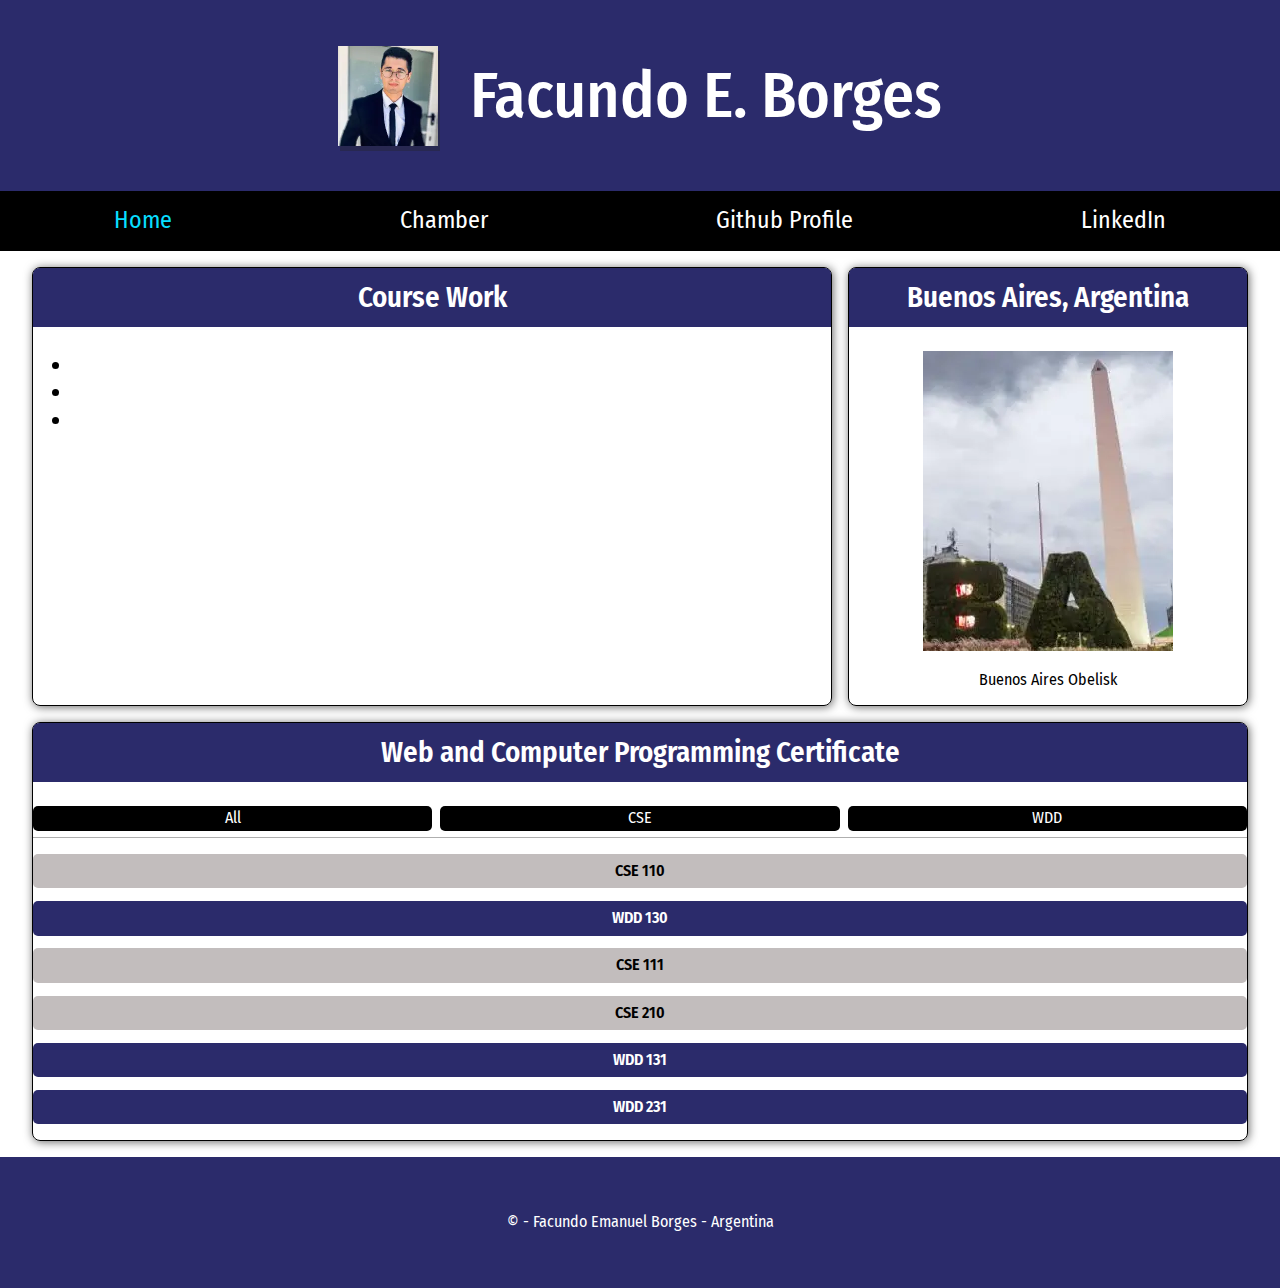
==== index.html @ e63415ae "asdad" ====
<!DOCTYPE html>
<html lang="en">

<head>
    <meta charset="UTF-8">
    <meta name="viewport" content="width=device-width, initial-scale=1.0">
    <meta name="description"
        content="This is Facundo Borges WDD 231 home page. The base for all my projects during this course.">
    <meta name="author" content="Facundo Emanuel Borges">
    <title>WDD231 - Home Page - Facundo Borges</title>
    <link rel="stylesheet" href="styles/normalize.css">
    <link rel="preconnect" href="https://fonts.googleapis.com">
    <link rel="preconnect" href="https://fonts.gstatic.com" crossorigin>
    <link href="https://fonts.googleapis.com/css2?family=Fira+Sans+Condensed:ital,wght@0,400;0,800;1,500&display=swap"
        rel="stylesheet">
    <link rel="stylesheet" href="styles/base.css">
    <link rel="stylesheet" href="styles/larger.css">
    <script src="scripts/scripts.js" defer></script>
</head>

<body>
    <header>
        <div>
            <img class="profile" src="images/profile.webp" alt="Facundo Borges profile image" loading="lazy" width="100"
                height="100    ">
            <h1>Facundo E. Borges</h1>
        </div>
        <button id="myButton"></button>
        <nav class="menuLinks">
            <a class="active" href="index.html">Home</a>
            <a href="#">Chamber</a>
            <a href="https://github.com/Borgesfacundo">Github Profile</a>
            <a href="https://www.linkedin.com/in/facundo-borges-85a99a291/">LinkedIn</a>
        </nav>
    </header>
    <main>
        <section class="course-work">
            <h2>Course Work</h2>
            <ul>
                <li><a href="#"></a></li>
                <li><a href="#"></a></li>
                <li><a href="#"></a></li>
            </ul>
        </section>

        <section class="town">
            <h2>Buenos Aires, Argentina</h2>
            <img src="images/Obelisk.webp" alt="Buenos Aires Obelisk" loading="lazy" width="250" height="300">
            <p>Buenos Aires Obelisk</p>
        </section>

        <section class="courses">
            <h2>Web and Computer Programming Certificate</h2>
            <div class="buttons">
                <button>All</button>
                <button>CSE</button>
                <button>WDD</button>
            </div>
            <div class="classes">
                <a class="cse" href="#">CSE 110</a>
                <a class="wdd" href="#">WDD 130</a>
                <a class="cse" href="#">CSE 111</a>
                <a class="cse" href="#">CSE 210</a>
                <a class="wdd" href="#">WDD 131</a>
                <a class="wdd" href="#">WDD 231</a>
            </div>
        </section>
    </main>
    <footer>
        <p>&copy; <span id="currentyear"></span> - Facundo Emanuel Borges - Argentina</p>
        <p id="lastmodified"></p>
    </footer>
</body>

</html>
---- styles/base.css ----
:root {
    --main-color: rgb(43, 43, 107);
}

body {
    font-family: "Fira Sans Condensed", sans-serif;
    font-weight: 400;
    font-style: normal;
}

header {
    background-color: var(--main-color);
    display: grid;
    grid-template-columns: 1fr;
}

header div {
    display: flex;
    justify-content: space-around;
    padding: 1rem;
    gap: 2rem;
    align-items: center;
}

.profile {
    box-shadow: 2px 5px rgba(37, 35, 35, 0.359);
}

header h1 {
    color: #fff;
    align-self: center;
    font-weight: 500;
}

nav a {
    display: block;
    text-align: center;
    padding: .5rem;
    color: #fff;
    text-decoration: none;
}

#myButton::before {
    content: "\2630";
}

#myButton {
    position: absolute;
    font-size: 2rem;
    background-color: rgba(43, 43, 107, 0);
    border: none;
    color: #fff;
    cursor: pointer;
    width: 44px;
    text-align: center;
    padding: .25rem 2vw;
    right: 10px;
    top: 10px;
}

#myButton.open::before {
    content: "X";
}

nav.menuLinks {
    display: none;
    background-color: #000000;
    font-size: 1.5rem;
}

.menuLinks .active {
    color: rgb(7, 222, 255);
}

nav.menuLinks a:hover {
    background-color: #c1b7b7;
    color: #000;
}

nav.menuLinks.open {
    display: block;
}

main {
    padding: 1rem;
    text-align: center;
}

h2 {
    font-size: 1.8rem;
    font-weight: 600;
    background-color: var(--main-color);
    color: #fff;
    padding: .8rem .6rem;
    border-top-left-radius: 6px;
    border-top-right-radius: 6px;
}

.buttons {
    display: flex;
    justify-content: space-around;
    gap: .5rem;
    border-bottom: 1px solid #00000051;
    padding-bottom: .4rem;
}

button {
    border: none;
    background-color: #000;
    color: #fff;
    padding: .2rem 1rem;
    width: 100%;
    border-radius: 5px;
}

.classes {
    padding-top: 1rem;
    padding-bottom: 1rem;
    display: grid;
    gap: .8rem;
}

.classes a {
    padding: .5rem 1rem;
    font-weight: 600;
    text-decoration: none;
    border-radius: 5px;
}

a.wdd {
    background-color: var(--main-color);
    color: #fff;
}

a.cse {
    background-color: rgb(194, 189, 189);
    color: #000;
}

footer {
    text-align: center;
    background-color: var(--main-color);
    color: #fff;
    padding: 2.5rem;
}

#lastModified {
    color: yellow;
    font-size: .5rem;
}
---- styles/larger.css ----
@media only screen and (min-width: 550px) {
    header div {
        justify-content: center;
    }

    h1 {
        font-size: 4rem;
    }

    #myButton {
        display: none;
    }

    nav.menuLinks {
        display: flex;
        justify-content: space-around;
        margin: 0 auto;
        width: 100%;
        flex: 1 1 100%;

    }

    nav.menuLinks a {
        display: block;
        padding: 1rem;
        flex-grow: 1;
    }

    main {
        display: grid;
        grid-template-columns: 2fr 1fr;
        gap: 1rem;
        padding: 1rem 2rem;
    }

    section {
        border: 1px solid #000;
        border-radius: 8px;
        box-shadow: 1px 1px 10px #0000009a;
    }

    section h2 {
        margin-top: 0;
        padding: ;
    }

    .course-work {
        padding-top: 0;
    }

    .course-work ul {
        font-size: 1.5rem;
    }

    .courses {
        grid-column: 1/3;
    }
}
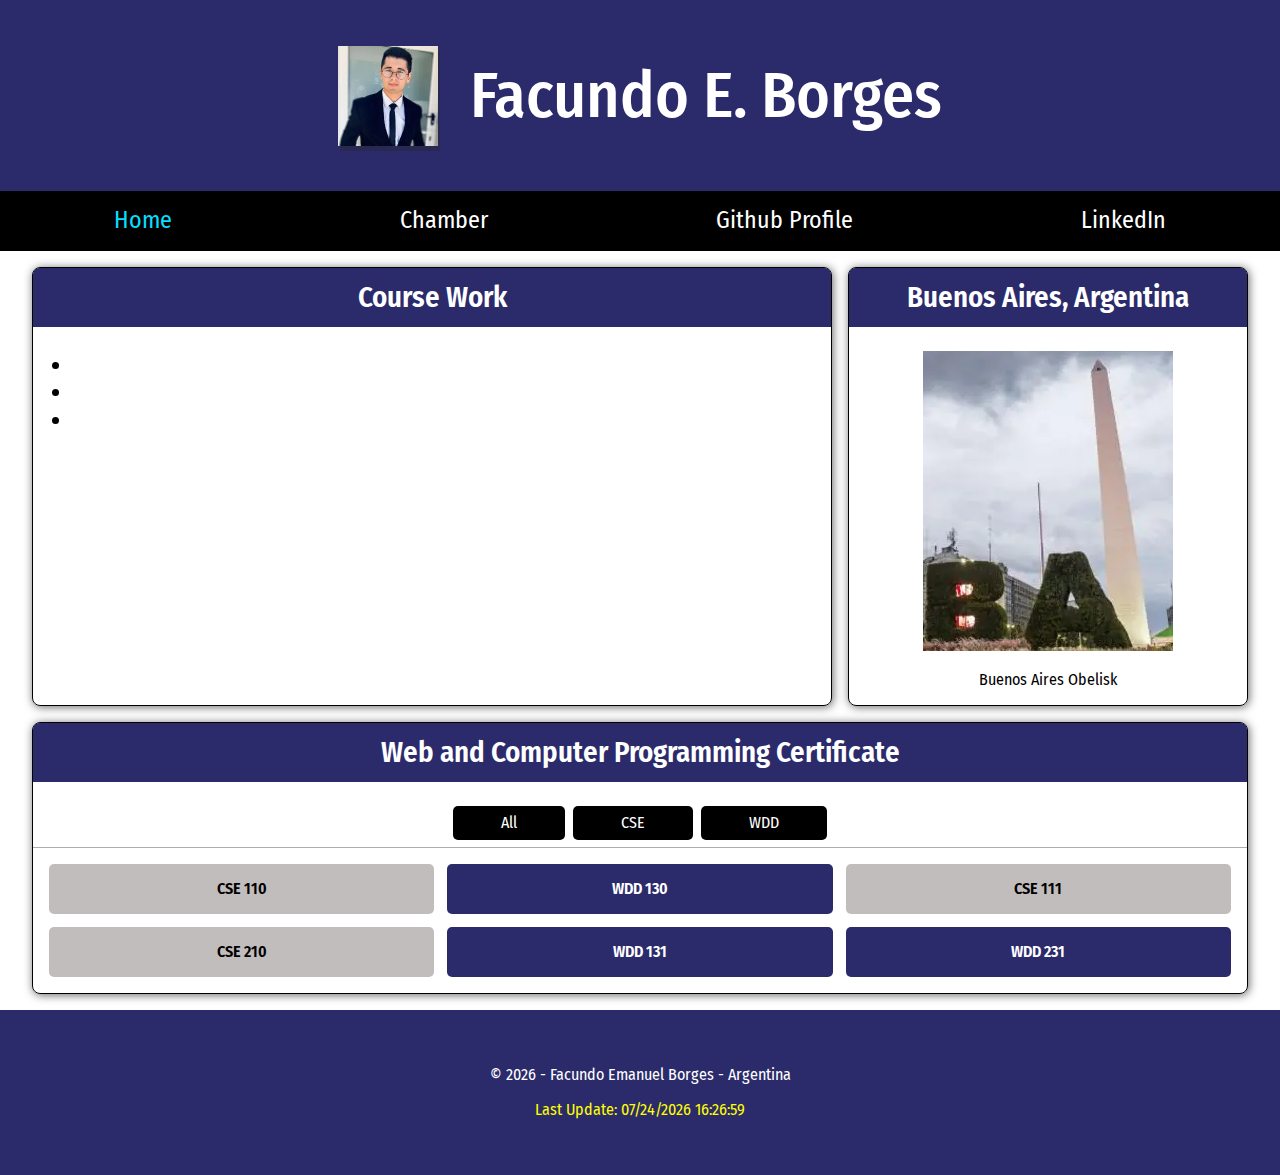
==== commit 7b4b23ac: "asdasd" ====
--- a/index.html
+++ b/index.html
@@ -16,6 +16,7 @@
     <link rel="stylesheet" href="styles/base.css">
     <link rel="stylesheet" href="styles/larger.css">
     <script src="scripts/scripts.js" defer></script>
+    <script src="scripts/courselist.js" defer></script>
 </head>
 
 <body>
--- a/styles/base.css
+++ b/styles/base.css
@@ -144,7 +144,6 @@
     padding: 2.5rem;
 }
 
-#lastModified {
+#lastmodified {
     color: yellow;
-    font-size: .5rem;
 }--- a/styles/larger.css
+++ b/styles/larger.css
@@ -41,7 +41,6 @@
 
     section h2 {
         margin-top: 0;
-        padding: ;
     }
 
     .course-work {
@@ -55,4 +54,23 @@
     .courses {
         grid-column: 1/3;
     }
+
+    .buttons {
+        display: flex;
+        justify-content: center;
+    }
+
+    button {
+        padding: .5rem 3rem;
+        width: auto;
+    }
+
+    .classes {
+        grid-template-columns: repeat(3, 1fr);
+        padding: 1rem;
+    }
+
+    .classes a {
+        padding: 1rem;
+    }
 }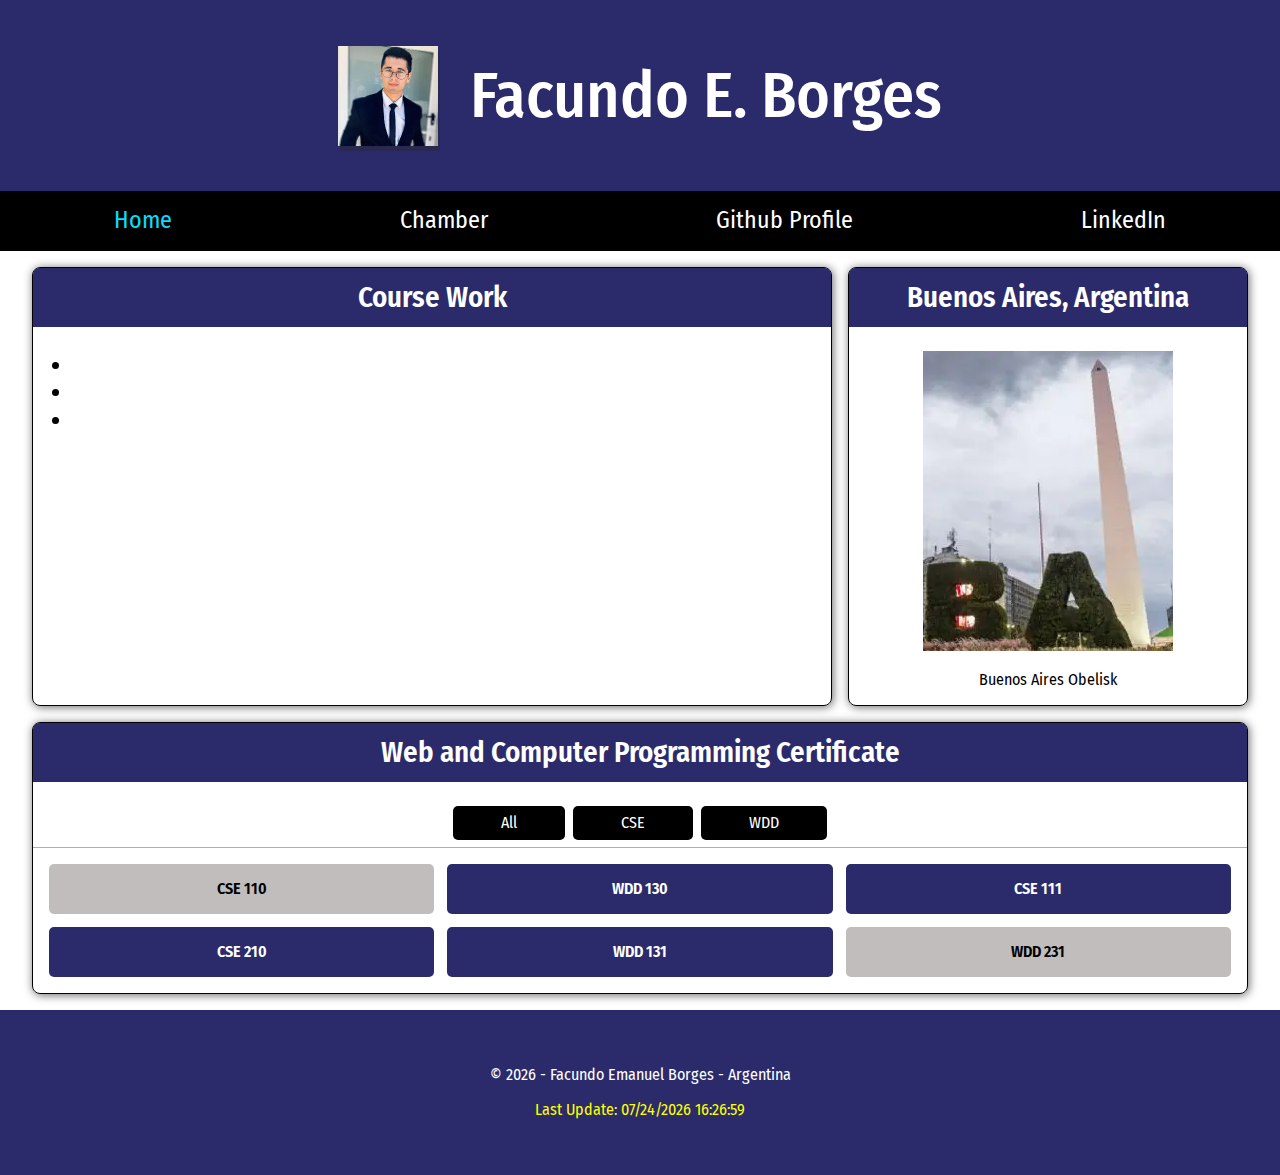
==== commit cca60db8: "asdasd" ====
--- a/index.html
+++ b/index.html
@@ -58,12 +58,7 @@
                 <button>WDD</button>
             </div>
             <div class="classes">
-                <a class="cse" href="#">CSE 110</a>
-                <a class="wdd" href="#">WDD 130</a>
-                <a class="cse" href="#">CSE 111</a>
-                <a class="cse" href="#">CSE 210</a>
-                <a class="wdd" href="#">WDD 131</a>
-                <a class="wdd" href="#">WDD 231</a>
+
             </div>
         </section>
     </main>
--- a/styles/base.css
+++ b/styles/base.css
@@ -127,12 +127,12 @@
     border-radius: 5px;
 }
 
-a.wdd {
+a.completed {
     background-color: var(--main-color);
     color: #fff;
 }
 
-a.cse {
+a.uncompleted {
     background-color: rgb(194, 189, 189);
     color: #000;
 }
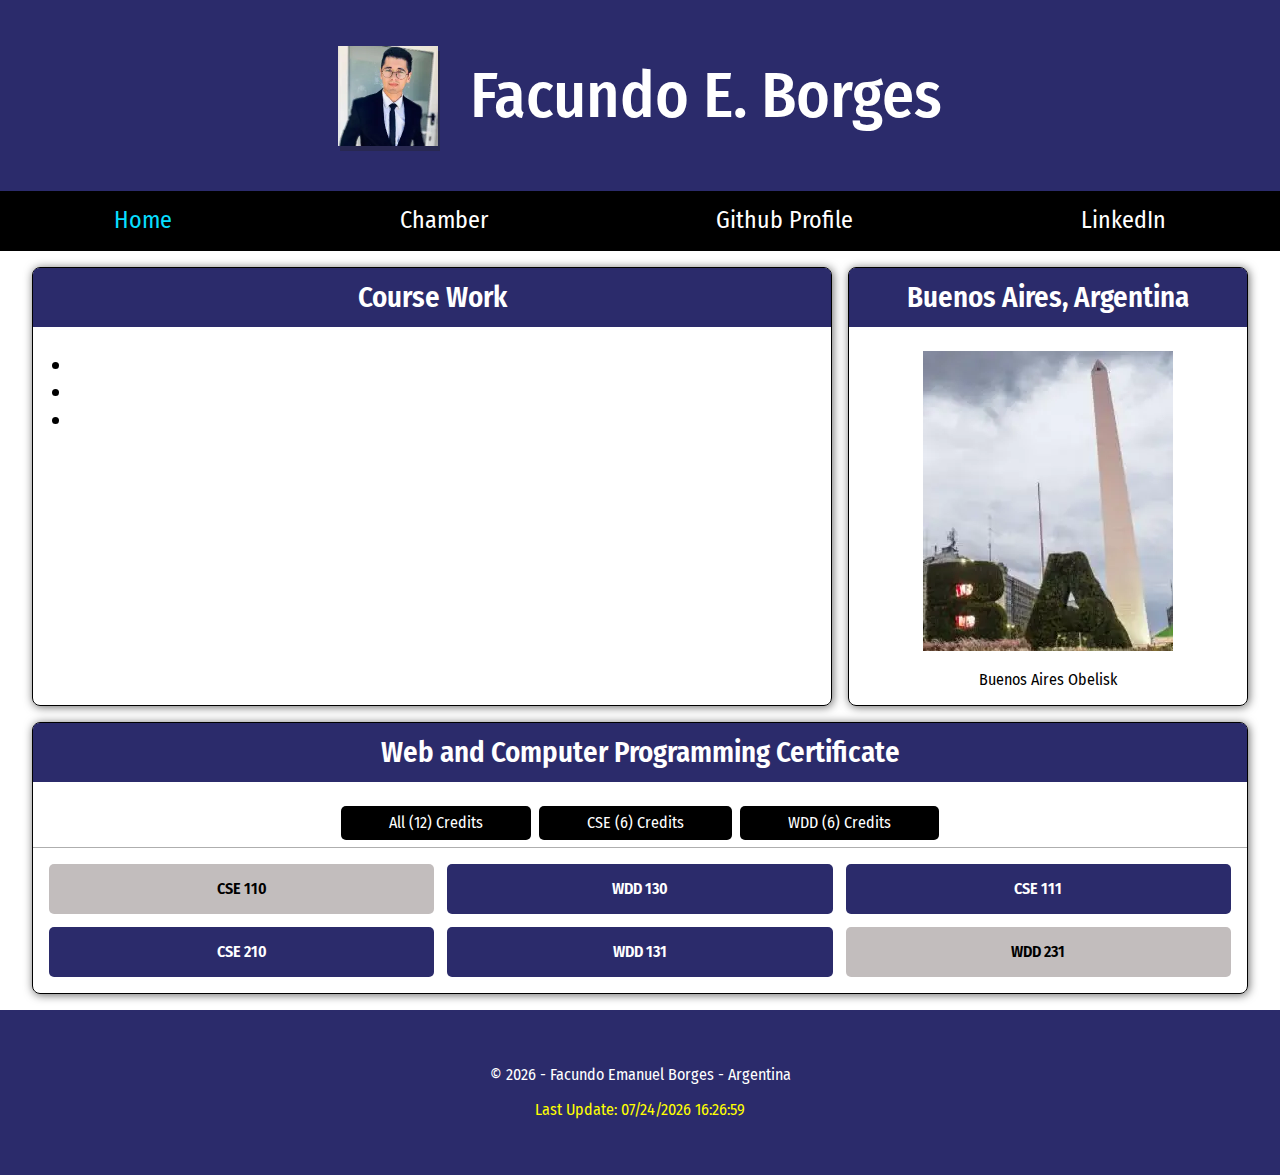
==== commit 184fbf7a: "Addin Icon" ====
--- a/index.html
+++ b/index.html
@@ -17,6 +17,7 @@
     <link rel="stylesheet" href="styles/larger.css">
     <script src="scripts/scripts.js" defer></script>
     <script src="scripts/courselist.js" defer></script>
+    <link rel="icon" href="favicon.ico">
 </head>
 
 <body>
--- a/styles/larger.css
+++ b/styles/larger.css
@@ -63,6 +63,7 @@
     button {
         padding: .5rem 3rem;
         width: auto;
+        cursor: pointer;
     }
 
     .classes {
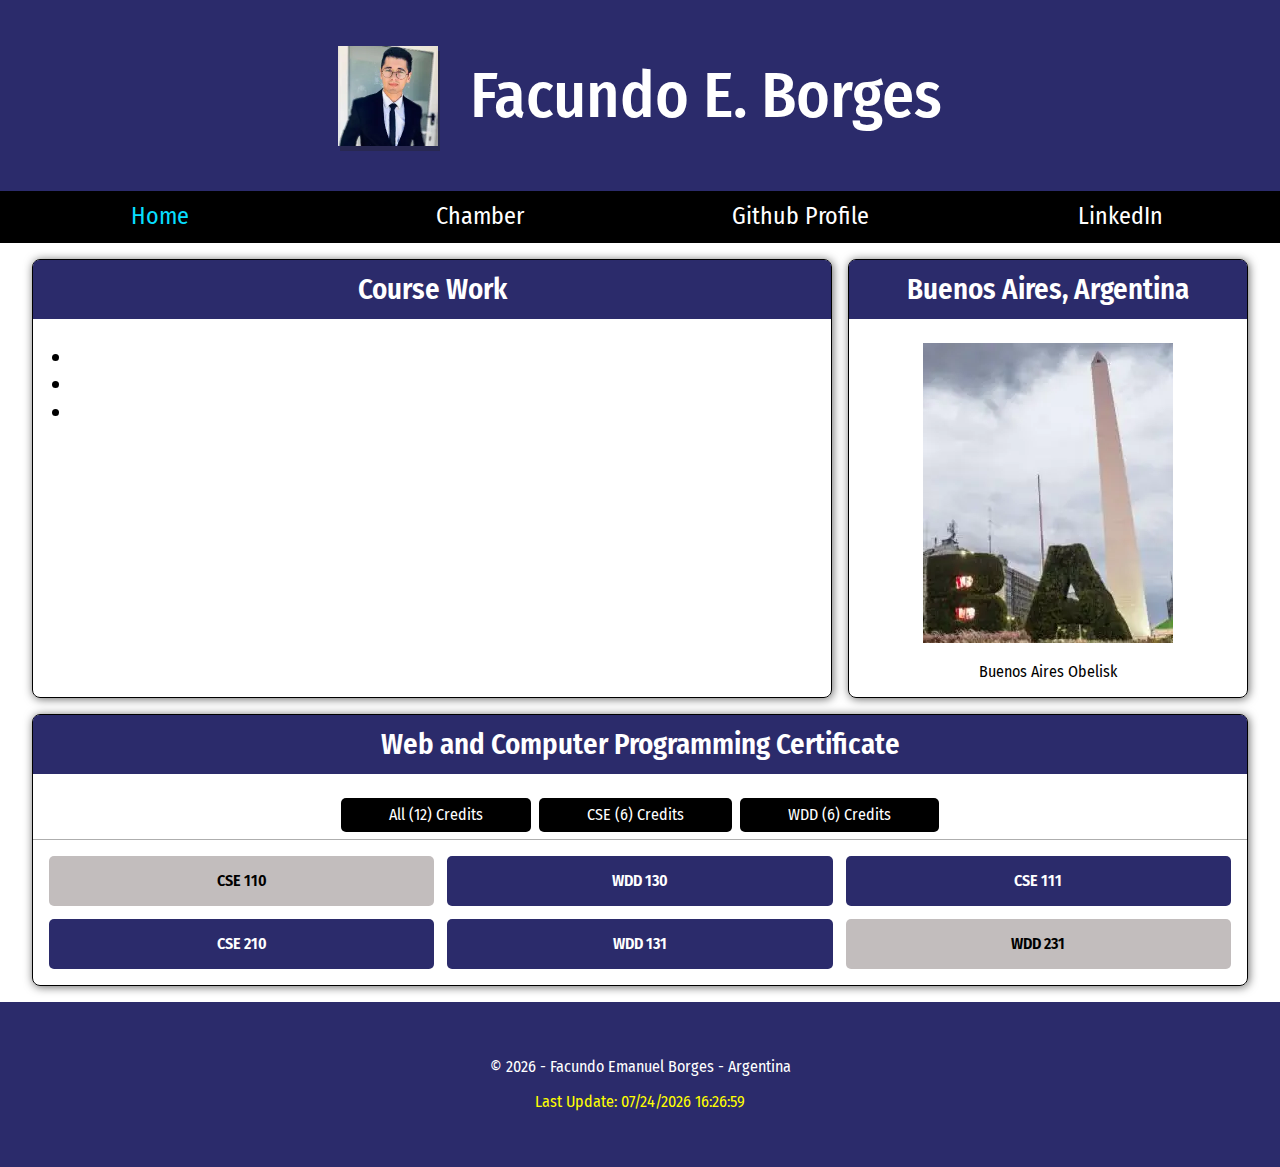
==== commit e6cc30f5: "asdasd" ====
--- a/index.html
+++ b/index.html
@@ -7,6 +7,19 @@
     <meta name="description"
         content="This is Facundo Borges WDD 231 home page. The base for all my projects during this course.">
     <meta name="author" content="Facundo Emanuel Borges">
+
+    <meta property="og:title" content="WDD 231 - Facundo Borges">
+    <meta property="og:type" content="website">
+    <meta property="og:image"
+        content="https://colegialesnoticias.com.ar/barrio/wp-content/uploads/2022/06/HCIQA62JNBD2XNYMAK6L33AOIA-1.jpg">
+    <meta property="og:url" content="https://borgesfacundo.github.io/wdd231/">
+
+
+    <meta name="twitter:card" content="summary" />
+    <meta name="twitter:title" content="WDD 231 - Facundo Borges" />
+    <meta name="twitter:image"
+        content="https://colegialesnoticias.com.ar/barrio/wp-content/uploads/2022/06/HCIQA62JNBD2XNYMAK6L33AOIA-1.jpg" />
+
     <title>WDD231 - Home Page - Facundo Borges</title>
     <link rel="stylesheet" href="styles/normalize.css">
     <link rel="preconnect" href="https://fonts.googleapis.com">
@@ -28,11 +41,13 @@
             <h1>Facundo E. Borges</h1>
         </div>
         <button id="myButton"></button>
-        <nav class="menuLinks">
-            <a class="active" href="index.html">Home</a>
-            <a href="#">Chamber</a>
-            <a href="https://github.com/Borgesfacundo">Github Profile</a>
-            <a href="https://www.linkedin.com/in/facundo-borges-85a99a291/">LinkedIn</a>
+        <nav id="animateme">
+            <ul class="menuLinks">
+                <li><a class="active" href="index.html">Home</a></li>
+                <li><a href="#">Chamber</a></li>
+                <li><a href="https://github.com/Borgesfacundo">Github Profile</a></li>
+                <li><a href="https://www.linkedin.com/in/facundo-borges-85a99a291/">LinkedIn</a></li>
+            </ul>
         </nav>
     </header>
     <main>
--- a/styles/base.css
+++ b/styles/base.css
@@ -32,14 +32,6 @@
     font-weight: 500;
 }
 
-nav a {
-    display: block;
-    text-align: center;
-    padding: .5rem;
-    color: #fff;
-    text-decoration: none;
-}
-
 #myButton::before {
     content: "\2630";
 }
@@ -62,23 +54,48 @@
     content: "X";
 }
 
-nav.menuLinks {
-    display: none;
-    background-color: #000000;
-    font-size: 1.5rem;
+nav {
+    display: grid;
+    grid-template-rows: 0fr;
+    transition: grid-template-rows 0.5s ease-out;
 }
 
-.menuLinks .active {
+nav a {
+    display: block;
+    padding: .5rem;
+    color: #fff;
+    text-decoration: none;
+    text-align: center;
+}
+
+nav ul {
+    padding: 0;
+    overflow: hidden;
+}
+
+nav.open {
+    grid-template-rows: 1fr;
+}
+
+ul.menuLinks li a {
+    padding: .75rem 2vw;
+    text-decoration: none;
+}
+
+ul.menuLinks .active {
     color: rgb(7, 222, 255);
 }
 
-nav.menuLinks a:hover {
+ul.menuLinks {
+    list-style-type: none;
+    background-color: #000000;
+    font-size: 1.5rem;
+    margin: 0;
+}
+
+ul.menuLinks a:hover {
     background-color: #c1b7b7;
     color: #000;
-}
-
-nav.menuLinks.open {
-    display: block;
 }
 
 main {
--- a/styles/larger.css
+++ b/styles/larger.css
@@ -11,19 +11,28 @@
         display: none;
     }
 
-    nav.menuLinks {
+    nav {
+        grid-template-rows: 1fr;
+    }
+
+    ul.menuLinks {
         display: flex;
         justify-content: space-around;
-        margin: 0 auto;
-        width: 100%;
-        flex: 1 1 100%;
-
     }
 
-    nav.menuLinks a {
+    nav ul {
+        display: flex;
+        margin: 0 auto;
+    }
+
+    nav ul li {
+        flex: 1 1 100%;
+    }
+
+    nav a {
         display: block;
         padding: 1rem;
-        flex-grow: 1;
+
     }
 
     main {
